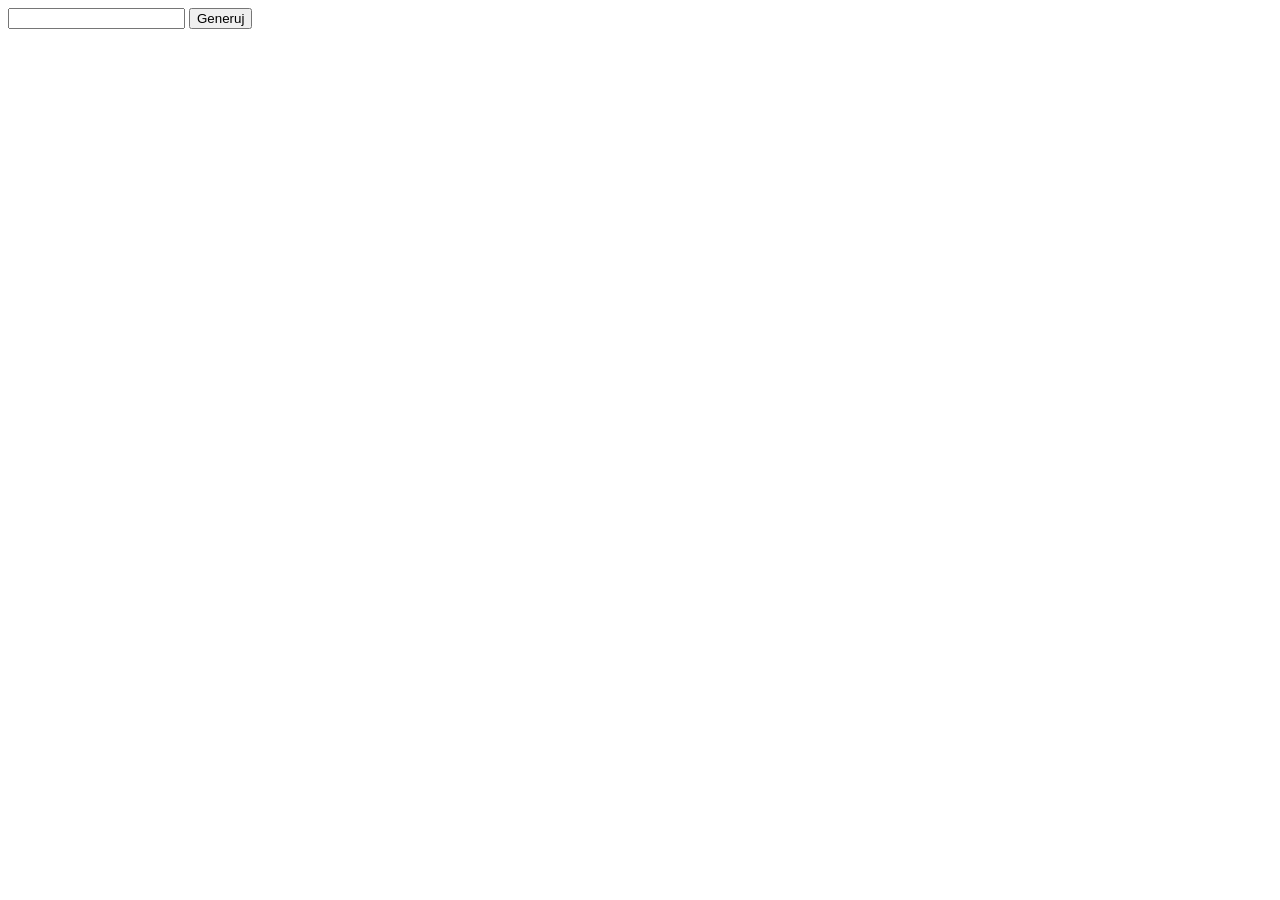
==== inf 03 js/index2.html @ b2964f9a "sigma" ====
<!DOCTYPE html>
<html lang="en">
<head>
    <meta charset="UTF-8">
    <meta name="viewport" content="width=device-width, initial-scale=1.0">
    <title>Document</title>
</head>
<body>
    <input type="number" id="n">
    <button onclick="tabela()">Generuj</button>
    <div class="tabela2">

    </div>
    <script>
        function tabela(){
            let n = Number(document.getElementById("n").value);
            for(let i=1;i<=n;i++){
                for(let j=1;j<=n;j++){
                console.log(i * j);
                }
            }

        }
    </script>
</body>
</html>
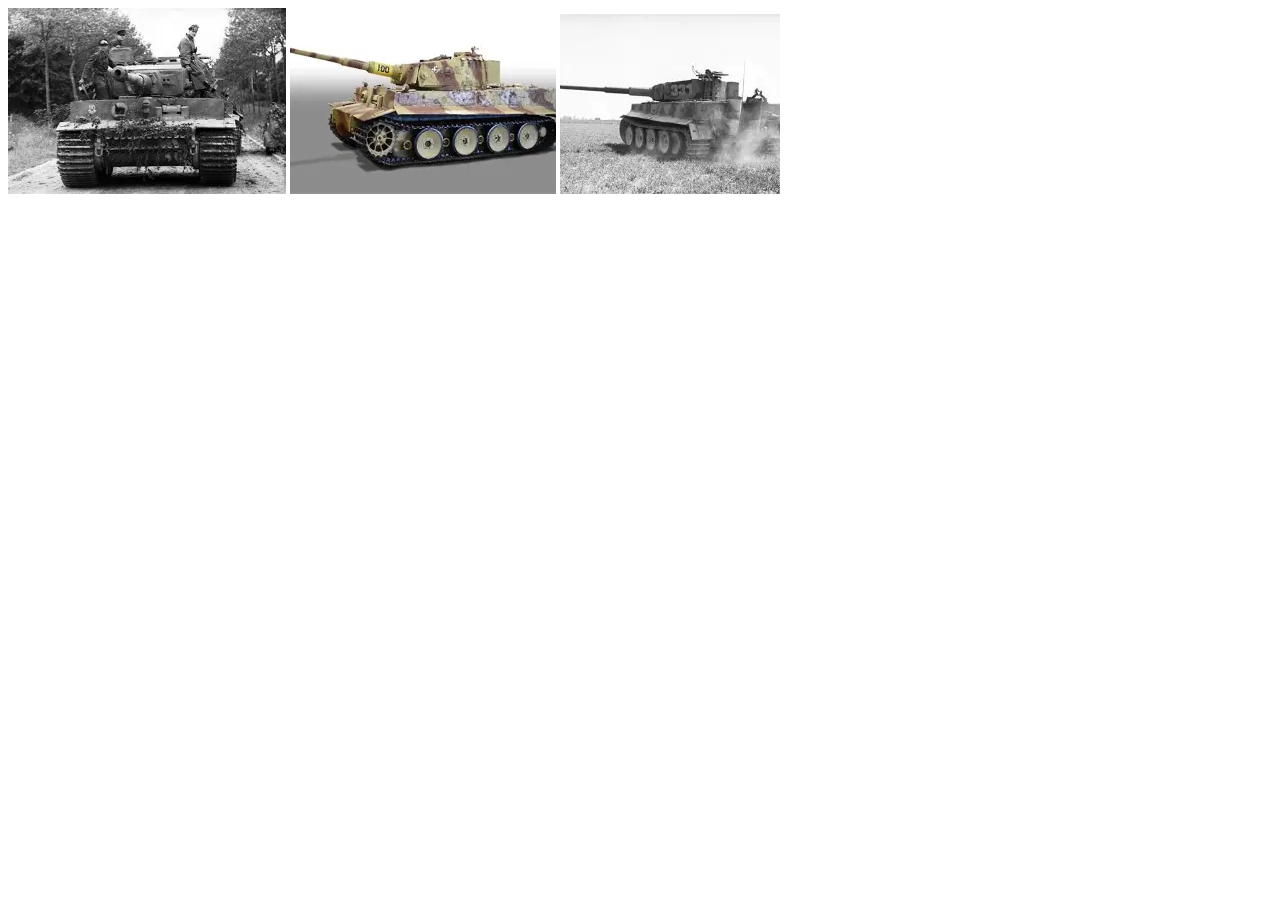
==== commit 85e1c848: "sigma" ====
--- a/inf 03 js/index2.html
+++ b/inf 03 js/index2.html
@@ -6,21 +6,13 @@
     <title>Document</title>
 </head>
 <body>
-    <input type="number" id="n">
-    <button onclick="tabela()">Generuj</button>
-    <div class="tabela2">
-
+    <div class="ww2">
+        <img src="1.jpg">
+        <img src="2.jpg">
+        <img src="3.jpg">
     </div>
     <script>
-        function tabela(){
-            let n = Number(document.getElementById("n").value);
-            for(let i=1;i<=n;i++){
-                for(let j=1;j<=n;j++){
-                console.log(i * j);
-                }
-            }
-
-        }
+        
     </script>
 </body>
 </html>
